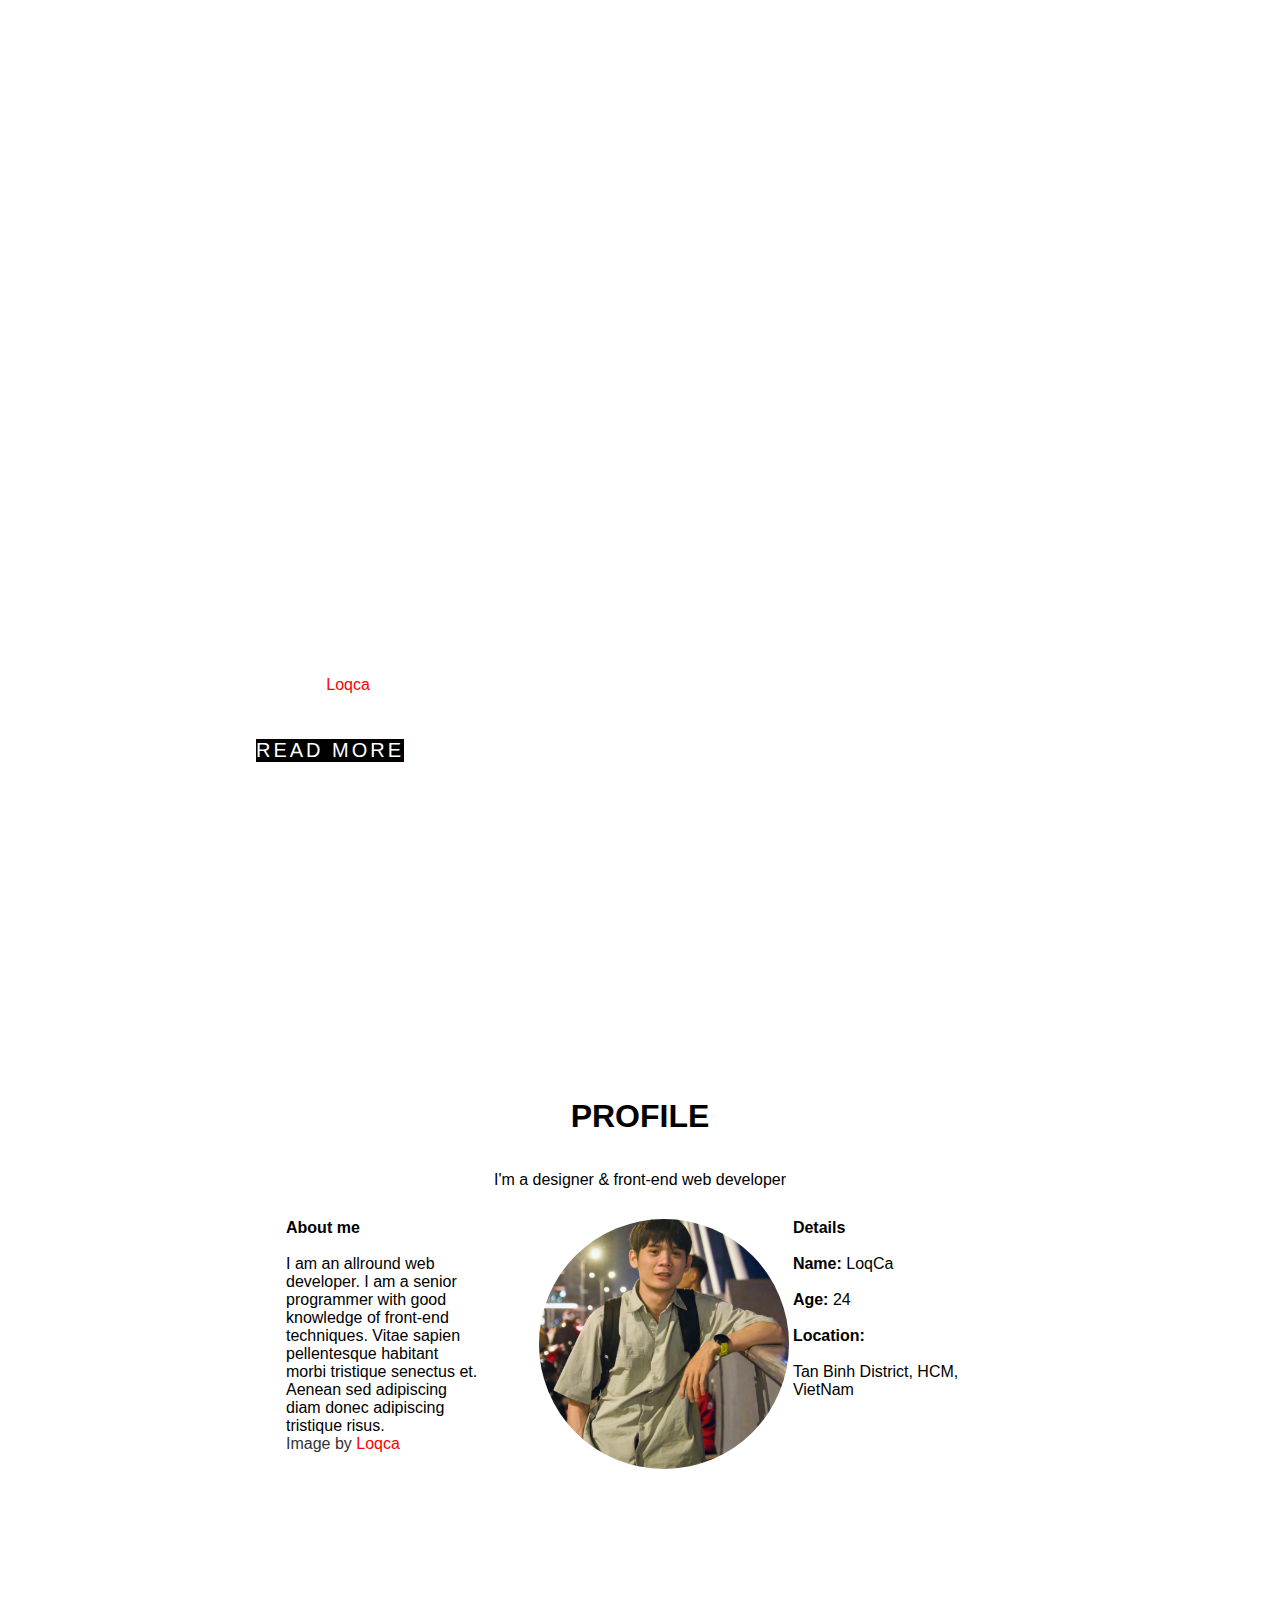
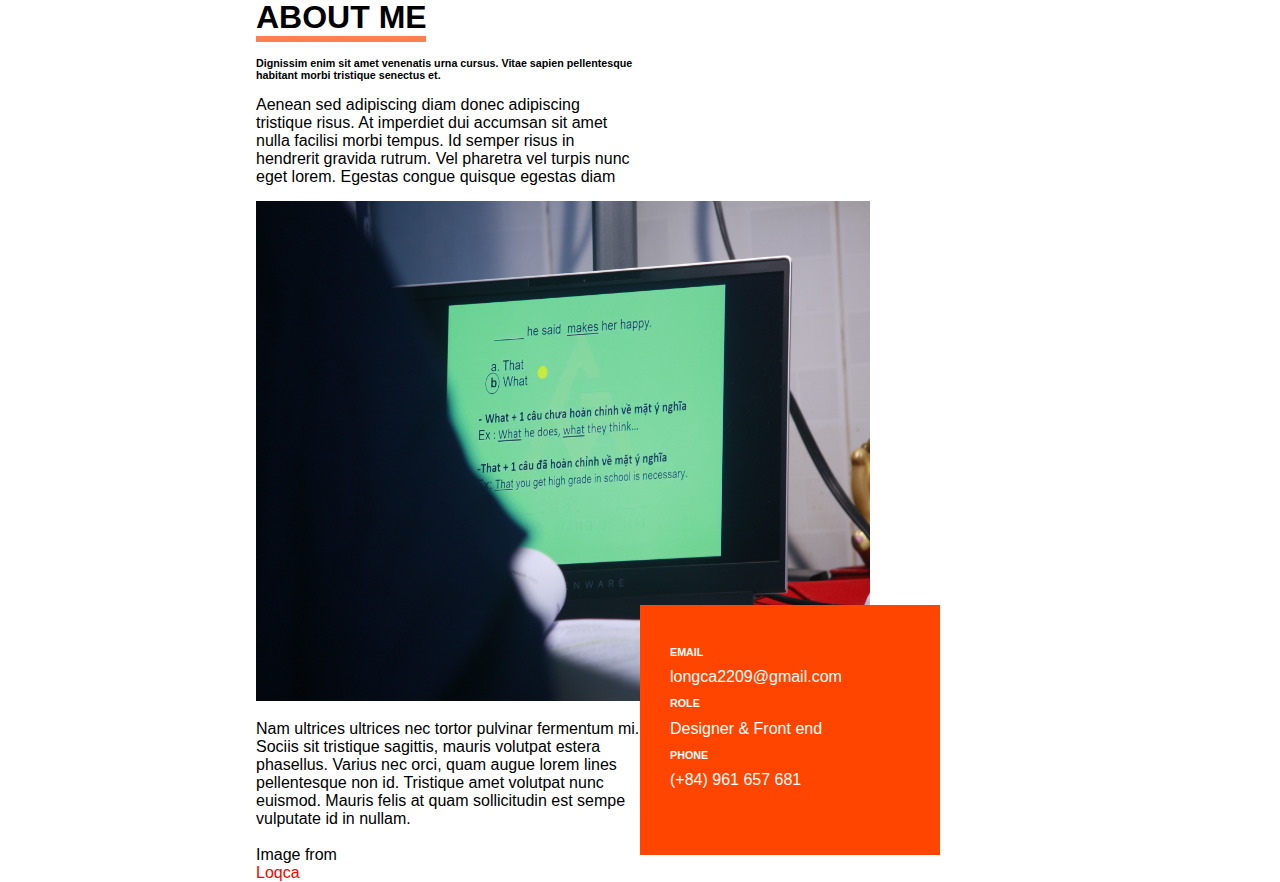
==== index.html @ cf2b7ffa "first commit" ====
<!DOCTYPE html>
<html lang="en">

<head>
  <meta charset="UTF-8" />
  <meta http-equiv="X-UA-Compatible" content="IE=edge" />
  <meta name="viewport" content="width=device-width, initial-scale=1.0" />
  <title>Document</title>
  <link rel="stylesheet" href="styles.css" />
  <script src="https://kit.fontawesome.com/c3a333b43d.js" crossorigin="anonymous"></script>
</head>

<body>
  <header>

    <div class="bar">
      <i class="fa-solid fa-bars"></i>
      <img src="https://capp.nicepage.com/dc61006929b64bc8e6c4809d58ba9f86be95affd/images/default-logo.png" alt="">
    </div>
    <br>

    <div class="imghcm">
      <div class="introvshuman">
        <div class="intro">
          <h1 class="fontloqca">
            I'm Loqca
          </h1>
          <p>Duis aute irure dolor in reprehenderit in voluptate velit
            esse cillum dolore eu fugiat nulla pariatur.
            Excepteur sint occaecat cupidatat non proident.
          </p>
          <p class="image">
            Image by
            <a href="https://www.facebook.com/long.ca.1999/">Loqca</a>

          </p>

          <a href="https://www.facebook.com/long.ca.1999/" class="readmore">READ MORE</a>

        </div>

        <div class="imgloqca"></div>
      </div>
    </div>
  </header>
  <main>
    <div>
      <div class="gioithieu1">
        <br>
        <br>
        <h1>PROFILE</h1>
        <br>
        <br>
        <p>I'm a designer & front-end web developer</p>
      </div>
      <div class="tatcathongtin">

        <div class="thongtin1">
          <h4>About me</h4>
          <br>
          <p>
            I am an allround web developer. I am a senior programmer with
            good knowledge of front-end techniques. Vitae sapien
            pellentesque habitant morbi tristique senectus et. Aenean sed
            adipiscing diam donec adipiscing tristique risus.
          </p>
          <p class="image" style="color: #333">
            Image by
            <a href="https://www.facebook.com/long.ca.1999/">Loqca</a>
          </p>
        </div>

        <div class="thongtin2">
          <div class="image-profile"></div>
        </div>

        <div class=thongtin3>
          <h4>Details</h4>
          <br>
          <p>
            <span style="font-weight: 500"> <b>Name:</b> </span>

            LoqCa
            <br />
            <br />
            <span style="font-weight: 500"> <b>Age:</b> </span>
            24
            <br />
            <br />
            <span style="font-weight: 500"> <b>Location:</b> </span>
            <br />
            <br />
            Tan Binh District, HCM, VietNam
            <br />
            <br />
          <div class="icon">
            <a href="https://www.facebook.com/long.ca.1999/"><i class="icon1 fa-brands fa-facebook-f"></i></a>
            <i class="icon2 fa-brands fa-twitter"></i>
            <i class="icon3 fa-brands fa-instagram"></i>
          </div>
          </p>
        </div>
      </div>
    </div>
    <div class="thongtintrang2">
      <h1 class="aboutme">
        ABOUT ME
      </h1>
      <div class="gachchan"></div>
      <div class="gachcam">

      </div>
      <h6 class="texttrang2">Dignissim enim sit amet venenatis urna cursus. Vitae sapien pellentesque habitant morbi
        tristique senectus et.
      </h6>
      <p class="texttrang2">
        Aenean sed adipiscing diam donec adipiscing tristique risus. At imperdiet dui accumsan sit amet nulla facilisi
        morbi tempus. Id semper risus in hendrerit gravida rutrum. Vel pharetra vel turpis nunc eget lorem. Egestas
        congue quisque egestas diam
      </p>
      <img class="imagework2" src="IMG/work.JPG" alt="work">
      <div class="workvstexttrang2">
        <p class="texttrang2">
          Nam ultrices ultrices nec tortor pulvinar fermentum mi. Sociis sit tristique sagittis, mauris volutpat estera
          phasellus. Varius nec orci, quam augue lorem lines pellentesque non id. Tristique amet volutpat nunc euismod.
          Mauris felis at quam sollicitudin est sempe vulputate id in nullam.
          <br>
          <br>
          Image from <a href="https://www.facebook.com/long.ca.1999">Loqca</a>
        </p>
        <br>

        <div class="worktrang2">
          <h6>
            EMAIL
          </h6>
          <a class="gmail" href="longca2209@gmail.com">longca2209@gmail.com</a>
          <h6>
            ROLE
          </h6>
          <p>
            Designer & Front end
          </p>
          <h6>
            PHONE
          </h6>
          <a class="tel" href="tel:+84961657681">(+84) 961 657 681</a>
        </div>
      </div>
    </div>
  </main>
</body>

</html>
---- styles.css ----
/* vietnamese */
@font-face {
  font-family: "Raleway";
  font-style: normal;
  font-weight: 900;
  src: url(https://fonts.gstatic.com/s/raleway/v28/1Ptug8zYS_SKggPNyCIIT5lu.woff2)
    format("woff2");
  unicode-range: U+0102-0103, U+0110-0111, U+0128-0129, U+0168-0169, U+01A0-01A1,
    U+01AF-01B0, U+1EA0-1EF9, U+20AB;
}

* {
  box-sizing: border-box;
  padding: 0;
  margin: 0;
  font-family: "PT Sans", sans-serif;
  text-decoration: none;
}

.imghcm {
  background: url("IMG/hihi.jpg");
  width: 100%;

  background-size: cover;
  background-repeat: no-repeat;
}
.image a {
  color: red;
}
.image:hover a {
  color: yellow;
}
.introvshuman {
  display: flex;
  justify-content: right;
}

.imgloqca {
  background: url("IMG/IMG_1091.png");
  width: 40%;
  height: 1000px;
  background-size: cover;
  background-repeat: no-repeat;
}

.intro {
  display: flex;
  flex-direction: column;
  width: 40%;
  padding-top: 450px;
  color: #ffffff;
}

.readmore {
  letter-spacing: 3px;
  font-size: 1.25rem;
  border-style: none;
  text-transform: uppercase;
  background-image: none;
  font-weight: 400;
  margin: 45px auto 0 0;
  background-color: #000000 !important;
  color: #ffffff;
}

.fontloqca {
  font-size: 6rem;
}

.image-profile {
  background: url("IMG/LoqCa.jpg");
  width: 250px;
  height: 250px;
  border-radius: 50%;
  background-size: cover;
  background-repeat: no-repeat;
}
.tatcathongtin {
  display: flex;
  flex-direction: row;
  width: 60%;
  margin: 0 auto;
  font-family: "PT Sans", sans-serif;
}

.gioithieu1 {
  text-align: center;
  font-family: "PT Sans", sans-serif;
}

.thongtin1 {
  width: 33%;
  padding: 30px;
}
.thongtin2 {
  width: 33%;
  padding: 30px;
}
.thongtin2 .image-profile {
  margin: 0 auto;
}
.thongtin3 {
  width: 33%;
  padding: 30px;
}
.thongtin3 i {
  width: 30px;
}

.bar {
  position: relative;
  width: 60%;
  margin: 0 auto;
}

.bar > i {
  position: absolute;
  right: 0px;
  margin: 20px;
}

.bar > img {
  position: relative;
  margin: 20px;
}

@media screen and (max-width: 812px) {
  .tatcathongtin {
    flex-direction: column;
    width: 100%;
  }
  .thongtin1 {
    width: 100%;
  }
  .icon {
    display: flex;
    flex-direction: row;
  }
  .thongtin2 {
    display: flex;

    justify-content: center;
    width: 100%;
    margin: auto;
  }
}

.thongtintrang2 {
  width: 60%;
  margin: 0 auto;
}

.aboutme {
  margin: 100px 0px 0px 0px;
}

.gachchan {
  border: 3px solid coral;
  width: 170px;
}

.imagework2 {
  width: 80%;
  height: 500px;
  background-size: cover;
  background-repeat: no-repeat;
  margin: 15px 0px 0px 0px;
}

.texttrang2 {
  display: flex;
  flex-direction: column;
  width: 50%;
  margin: 15px 0px 0px 0px;
  text-align: left;
  position: relative;
}

.worktrang2 {
  display: flex;
  flex-direction: column;
  color: #ffffff;
  background-color: orangered;
  padding: 30px;
  font-size: 1rem;
  text-align: left;
  margin-top: -100px;
  width: 300px;
  height: 250px;
}

.worktrang2 h6 {
  margin-block-start: 1em;
  margin-block-end: 1em;
  margin-inline-start: 0px;
  margin-inline-end: 0px;
}

.workvstexttrang2 {
  display: flex;
  flex-direction: row;
}

.gmail:hover {
  color: blanchedalmond;
}

.tel:hover {
  color: blanchedalmond;
}

.gmail {
  color: #ffffff;
}
.tel {
  color: #ffffff;
}

.texttrang2 a {
  color: red;
}
.texttrang2:hover a {
  color: yellow;
}
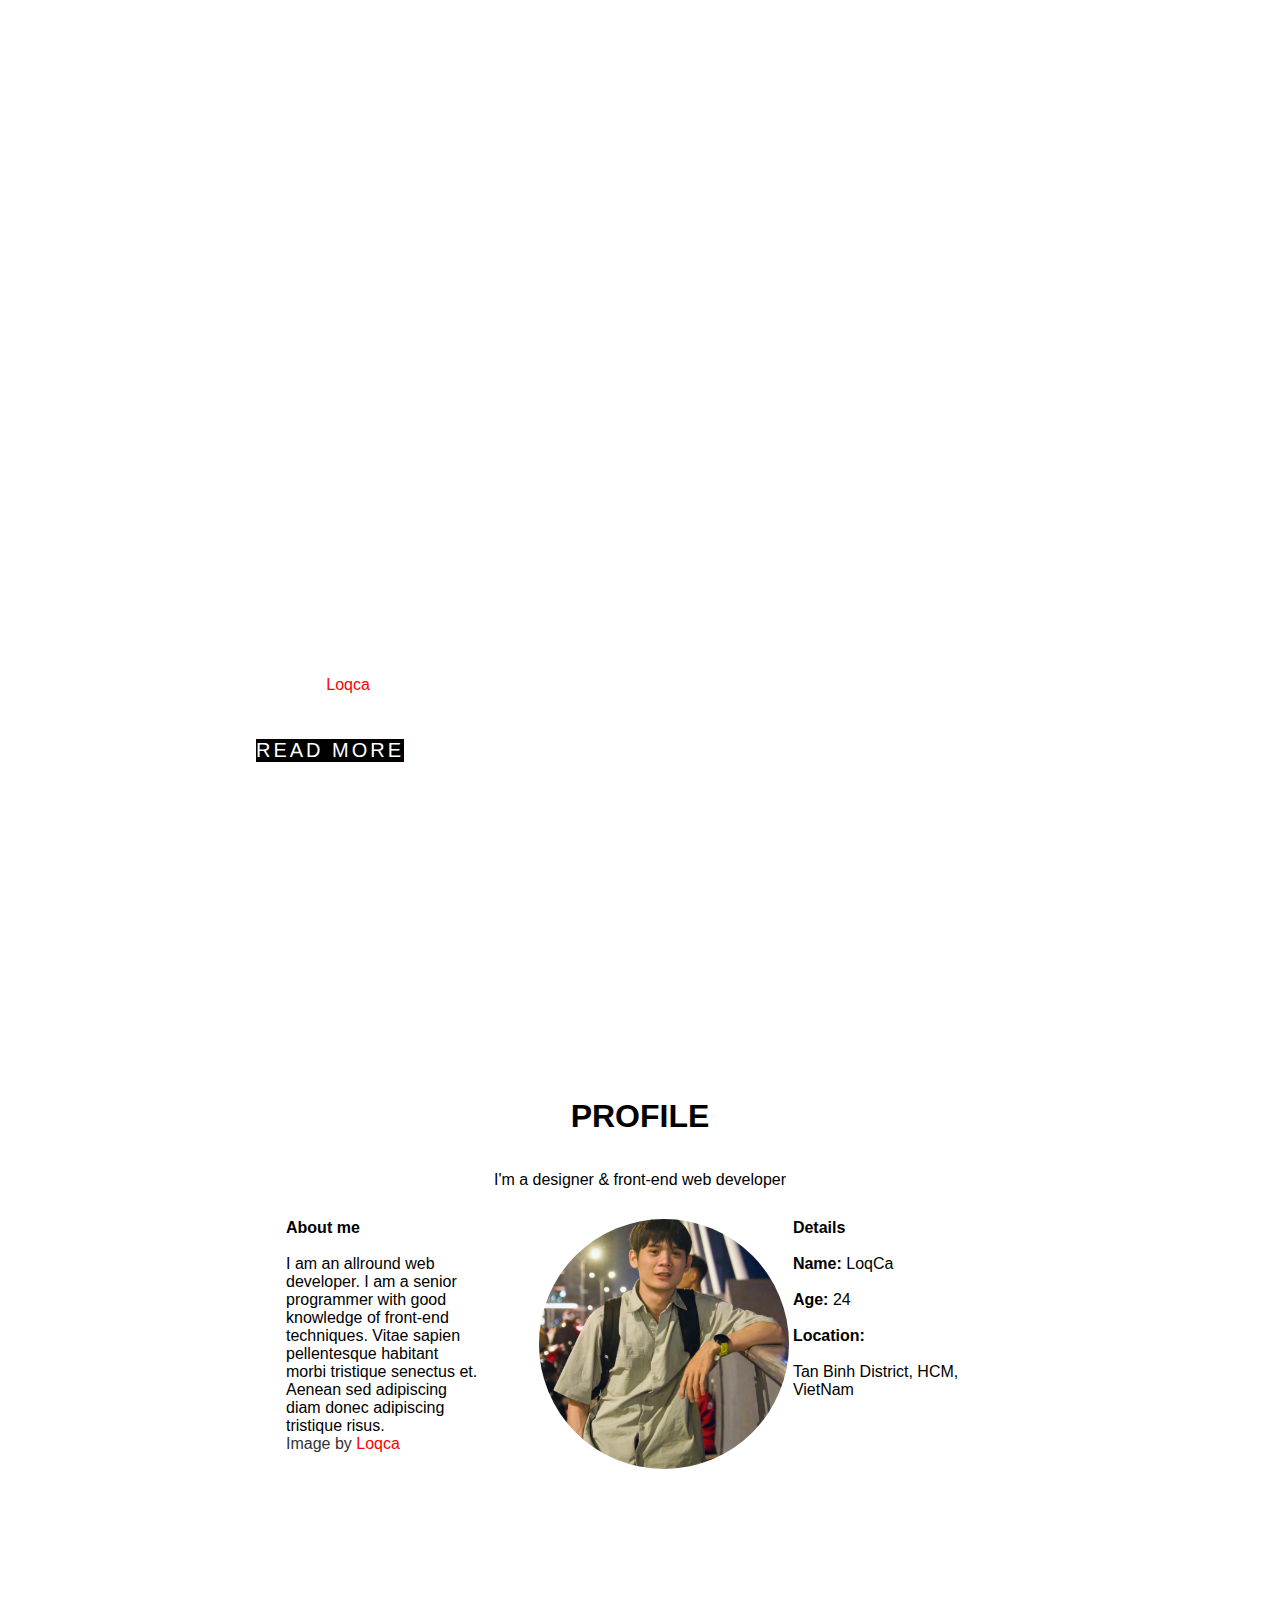
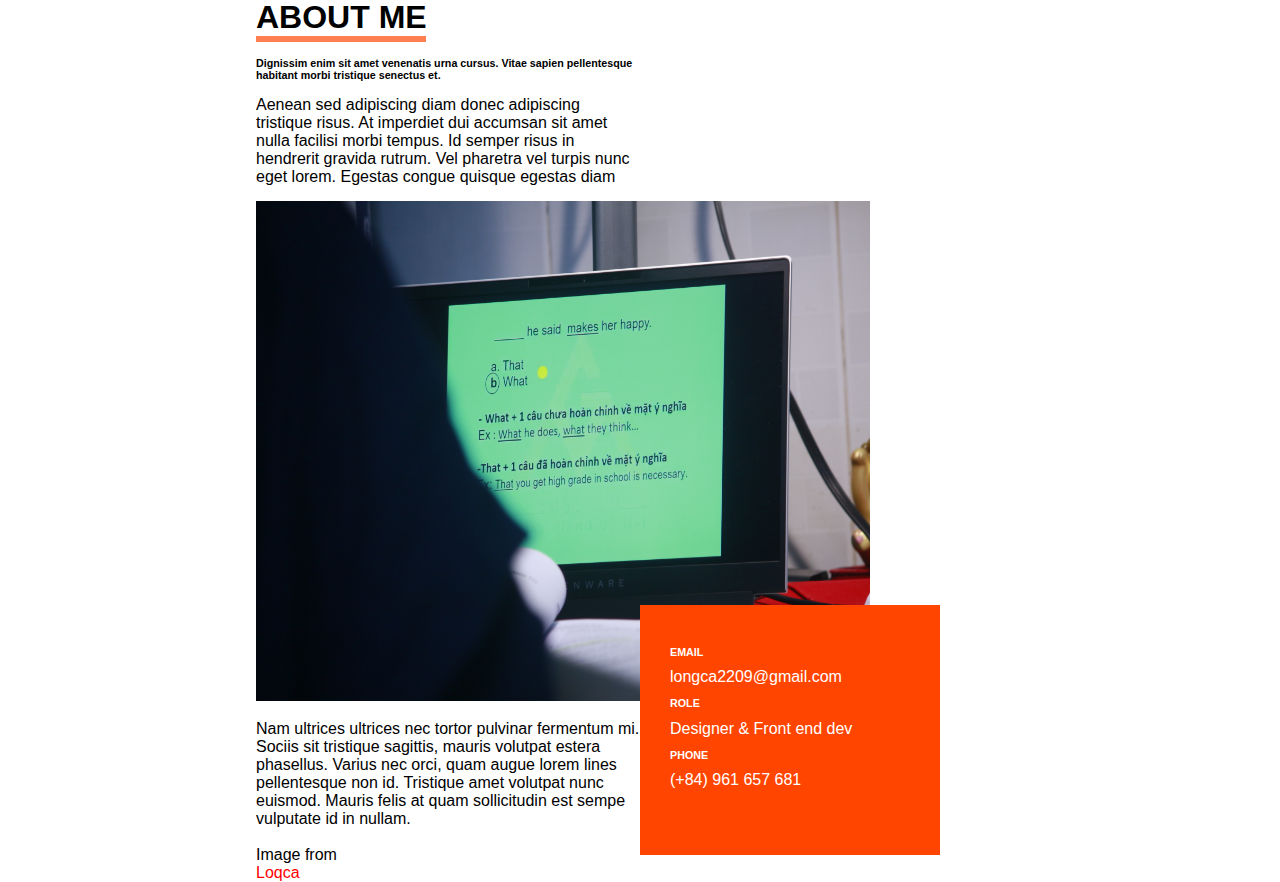
==== commit 4c20d086: "note" ====
--- a/index.html
+++ b/index.html
@@ -139,7 +139,7 @@
             ROLE
           </h6>
           <p>
-            Designer & Front end
+            Designer & Front end dev
           </p>
           <h6>
             PHONE
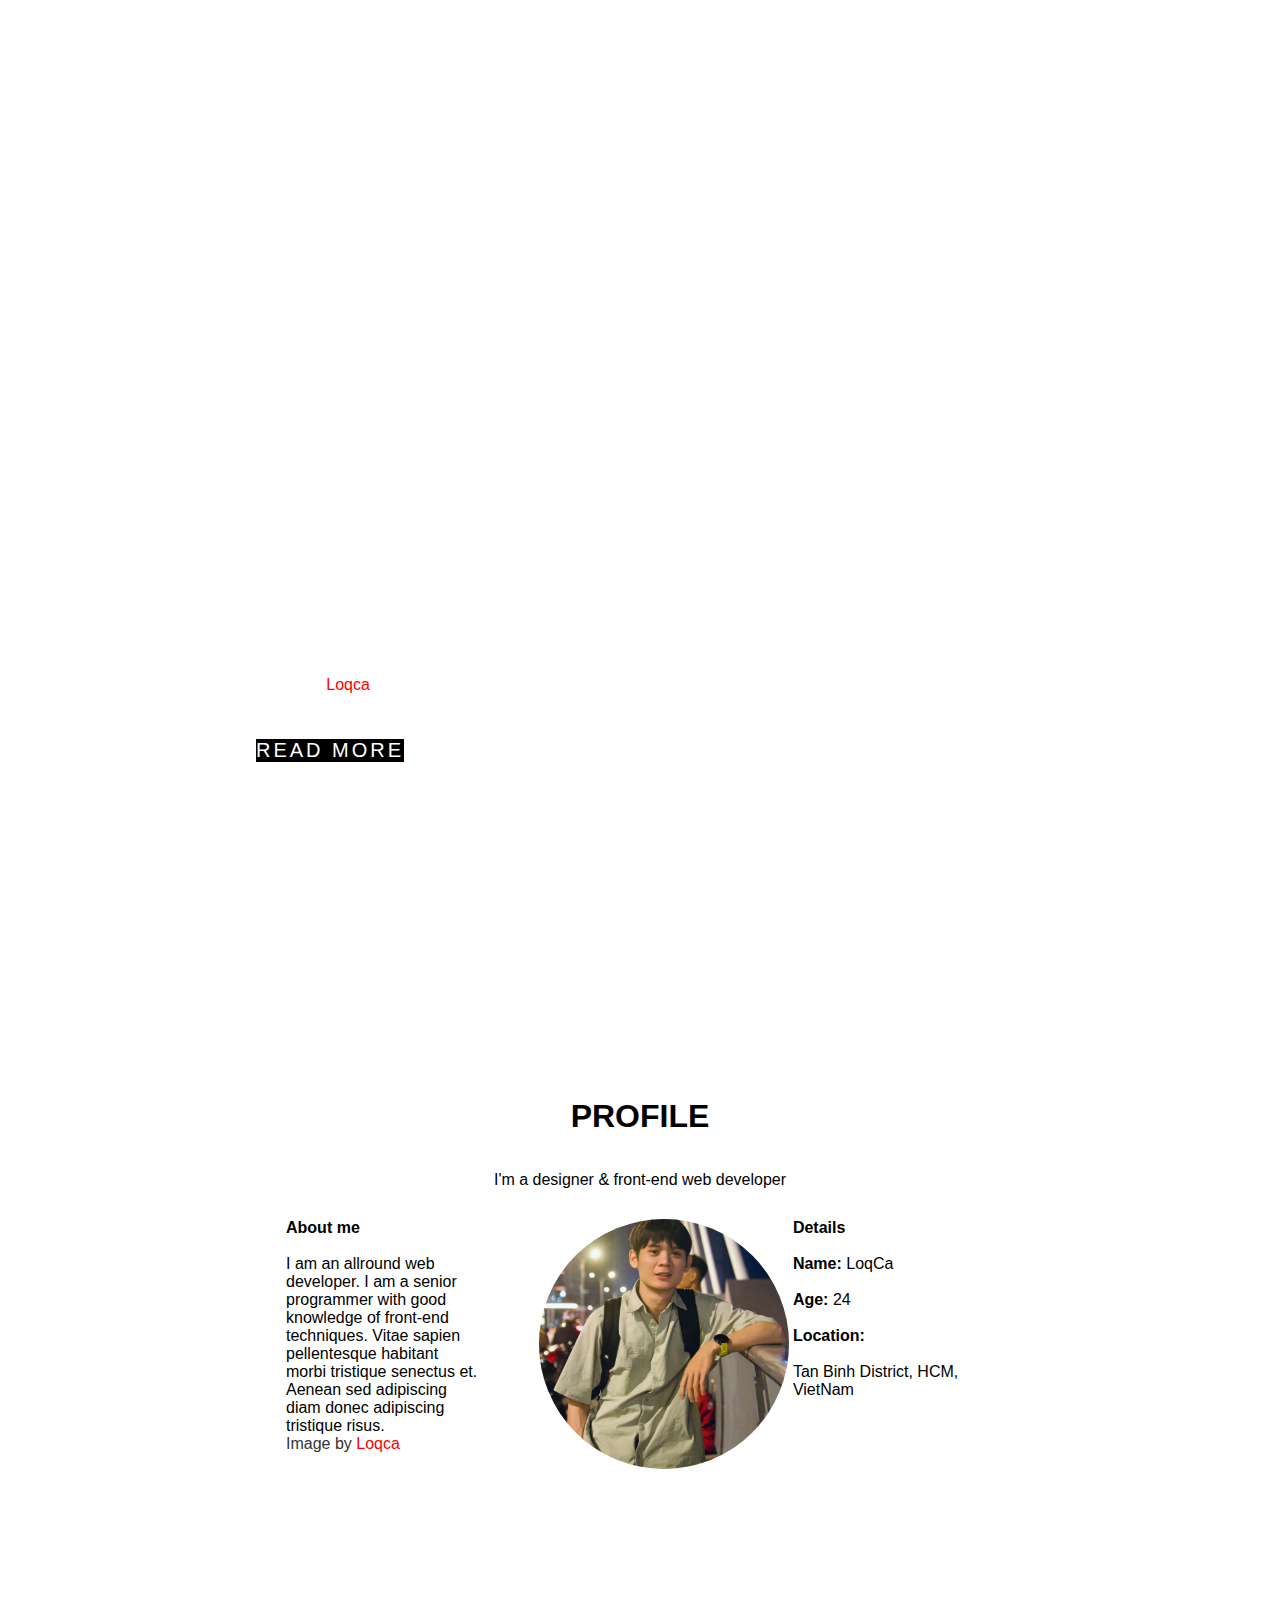
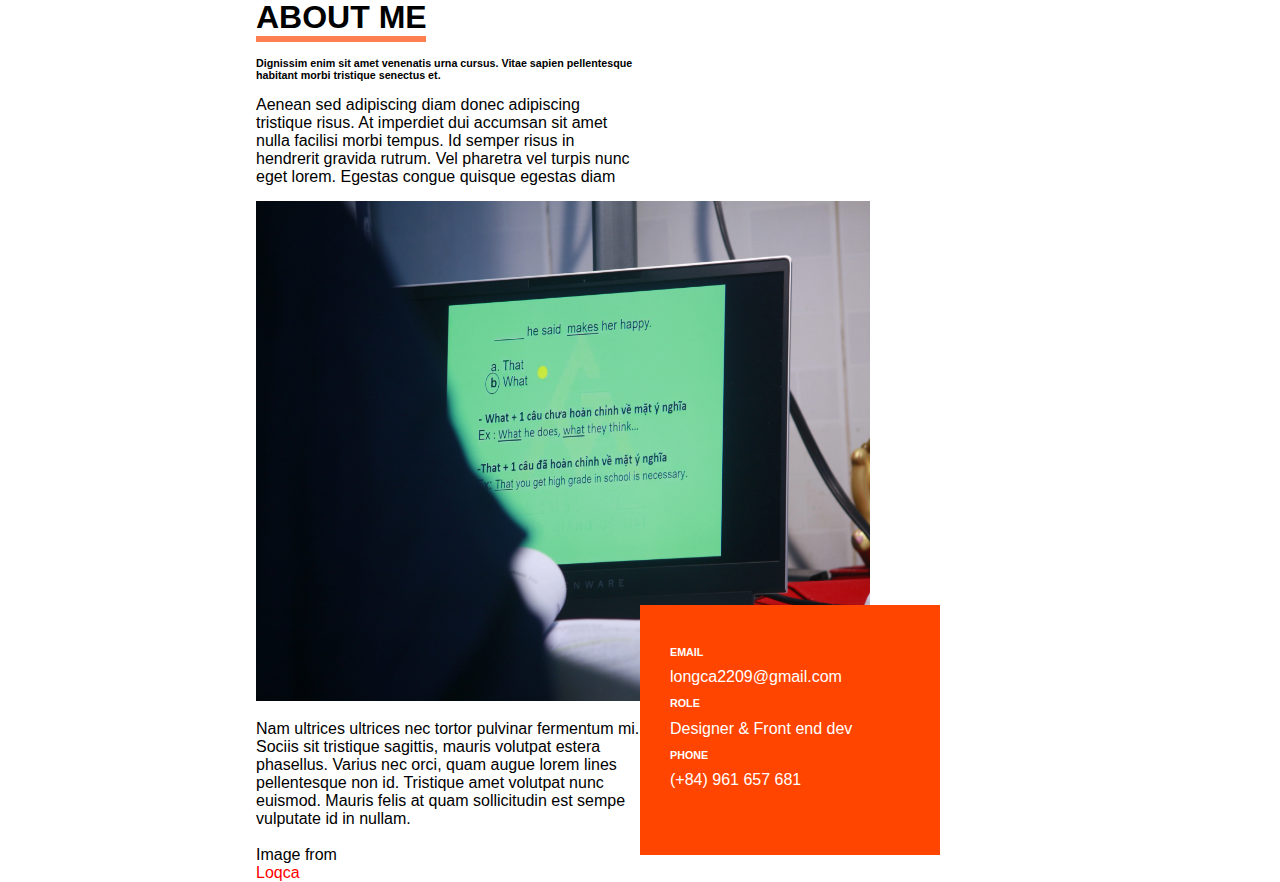
==== commit de82258c: "CV" ====
--- a/index.html
+++ b/index.html
@@ -6,6 +6,9 @@
   <meta http-equiv="X-UA-Compatible" content="IE=edge" />
   <meta name="viewport" content="width=device-width, initial-scale=1.0" />
   <title>Document</title>
+  <meta property="og:type" content="LoqCV">
+  <meta property="og:title" content="LoqCV">
+  <meta property="og:description" content="CV">
   <link rel="stylesheet" href="styles.css" />
   <script src="https://kit.fontawesome.com/c3a333b43d.js" crossorigin="anonymous"></script>
 </head>
@@ -118,7 +121,7 @@
         morbi tempus. Id semper risus in hendrerit gravida rutrum. Vel pharetra vel turpis nunc eget lorem. Egestas
         congue quisque egestas diam
       </p>
-      <img class="imagework2" src="IMG/work.JPG" alt="work">
+      <img class="imagework2" src="IMG/work.webp" alt="work">
       <div class="workvstexttrang2">
         <p class="texttrang2">
           Nam ultrices ultrices nec tortor pulvinar fermentum mi. Sociis sit tristique sagittis, mauris volutpat estera
--- a/styles.css
+++ b/styles.css
@@ -18,7 +18,7 @@
 }
 
 .imghcm {
-  background: url("IMG/hihi.jpg");
+  background: url("IMG/hihi.webp");
   width: 100%;
 
   background-size: cover;
@@ -36,7 +36,7 @@
 }
 
 .imgloqca {
-  background: url("IMG/IMG_1091.png");
+  background: url("IMG/IMG_1091.webp");
   width: 40%;
   height: 1000px;
   background-size: cover;
@@ -68,7 +68,7 @@
 }
 
 .image-profile {
-  background: url("IMG/LoqCa.jpg");
+  background: url("IMG/LoqCa.webp");
   width: 250px;
   height: 250px;
   border-radius: 50%;
